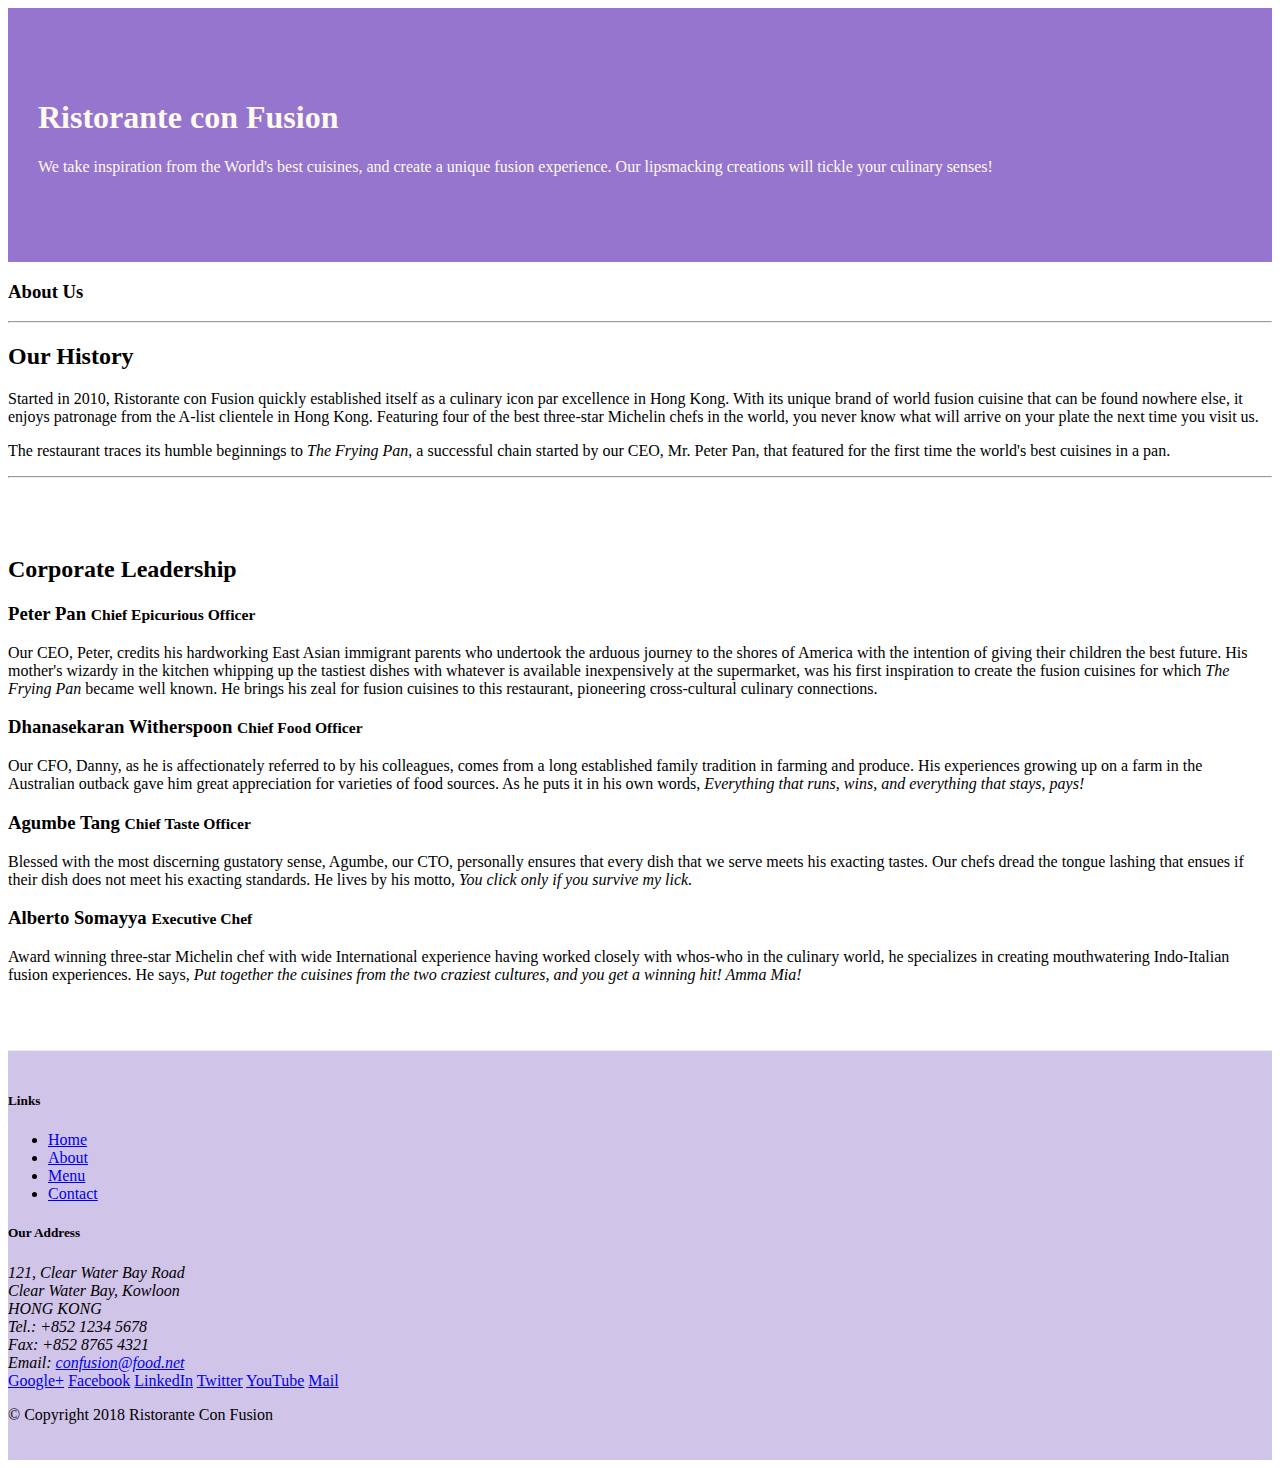
==== aboutus.html @ 0b1a3d37 "Assignment1" ====
<!DOCTYPE html>
<html lang="en">

<head>

     <!-- Required meta tags always come first -->
     <meta charset="utf-8">
     <meta name="viewport" content="width=device-width, initial-scale=1, shrink-to-fit=no">
     <meta http-equiv="x-ua-compatible" content="ie=edge">
 
     <!-- Bootstrap CSS -->
     <link rel="stylesheet" href="node_modules/bootstrap/dist/css/bootstrap.min.css">
     <link rel="stylesheet" href="css/styles.css">
     <title>Ristorante Con Fusion: About Us</title>

</head>

<body>

    <header class="jumbotron">
        <div class="container">
            <div class="row row-header">
                <div class="col-12 col-sm-6">
                    <h1>Ristorante con Fusion</h1>
                    <p>We take inspiration from the World's best cuisines, and create a unique fusion experience. Our lipsmacking creations will tickle your culinary senses!</p>
                </div>
                <div class="col-12 col-sm">
                </div>
            </div>
        </div>
    </header>

    <div class="container">
        <div>
            <div>
               <h3>About Us</h3>
               <hr>
            </div>
        </div>

        <div class="row row-header">
            <div class="col-12 col-sm-6">
                <h2>Our History</h2>
                <p>Started in 2010, Ristorante con Fusion quickly established itself as a culinary icon par excellence in Hong Kong. With its unique brand of world fusion cuisine that can be found nowhere else, it enjoys patronage from the A-list clientele in Hong Kong.  Featuring four of the best three-star Michelin chefs in the world, you never know what will arrive on your plate the next time you visit us.</p>
                <p>The restaurant traces its humble beginnings to <em>The Frying Pan</em>, a successful chain started by our CEO, Mr. Peter Pan, that featured for the first time the world's best cuisines in a pan.</p>
            </div>
            <div class="col-12 col-sm-6">
            </div>
        </div>
        <hr>


        <div class="row row-content align-items-center">
            <div class="">
                <h2>Corporate Leadership</h2>
                <h3>Peter Pan <small>Chief Epicurious Officer</small></h3>
                <div>
                    <p class="d-none d-sm-block">Our CEO, Peter, credits his hardworking East Asian immigrant parents who undertook the arduous journey to the shores of America with the intention of giving their children the best future. His mother's wizardy in the kitchen whipping up the tastiest dishes with whatever is available inexpensively at the supermarket, was his first inspiration to create the fusion cuisines for which <em>The Frying Pan</em> became well known. He brings his zeal for fusion cuisines to this restaurant, pioneering cross-cultural culinary connections.</p>
                    <h3>Dhanasekaran Witherspoon <small>Chief Food Officer</small></h3>
                    <p class="d-none d-sm-block">Our CFO, Danny, as he is affectionately referred to by his colleagues, comes from a long established family tradition in farming and produce. His experiences growing up on a farm in the Australian outback gave him great appreciation for varieties of food sources. As he puts it in his own words, <em>Everything that runs, wins, and everything that stays, pays!</em></p>
                    <h3>Agumbe Tang <small>Chief Taste Officer</small></h3>
                    <p class="d-none d-sm-block">Blessed with the most discerning gustatory sense, Agumbe, our CTO, personally ensures that every dish that we serve meets his exacting tastes. Our chefs dread the tongue lashing that ensues if their dish does not meet his exacting standards. He lives by his motto, <em>You click only if you survive my lick.</em></p>
                    <h3>Alberto Somayya <small>Executive Chef</small></h3>
                    <p class="d-none d-sm-block">Award winning three-star Michelin chef with wide International experience having worked closely with whos-who in the culinary world, he specializes in creating mouthwatering Indo-Italian fusion experiences. He says, <em>Put together the cuisines from the two craziest cultures, and you get a winning hit! Amma Mia!</em></p>
                </div>
                
            </div>
       </div>

    </div>

    <footer class="footer">
        <div class="container">
            <div class="row">             
                <div class="col-4 offset-1 col-sm-2">
                    <h5>Links</h5>
                    <ul class="list-unstyled">
                        <li><a href="#">Home</a></li>
                        <li><a href="#">About</a></li>
                        <li><a href="#">Menu</a></li>
                        <li><a href="#">Contact</a></li>
                    </ul>
                </div>
                <div class="col-7 col-sm-5">
                    <h5>Our Address</h5>
                    <address>
		              121, Clear Water Bay Road<br>
		              Clear Water Bay, Kowloon<br>
		              HONG KONG<br>
		              Tel.: +852 1234 5678<br>
		              Fax: +852 8765 4321<br>
		              Email: <a href="mailto:confusion@food.net">confusion@food.net</a>
		           </address>
                </div>
                <div class="col-12 col-sm-4 align-self-center">
                    <div class="text-center">
                        <a href="http://google.com/+">Google+</a>
                        <a href="http://www.facebook.com/profile.php?id=">Facebook</a>
                        <a href="http://www.linkedin.com/in/">LinkedIn</a>
                        <a href="http://twitter.com/">Twitter</a>
                        <a href="http://youtube.com/">YouTube</a>
                        <a href="mailto:">Mail</a>
                    </div>
                </div>
           </div>
           <div class="row justify-content-center">             
                <div class="col-auto">
                    <p>© Copyright 2018 Ristorante Con Fusion</p>
                </div>
           </div>
        </div>
    </footer>




    
    <!-- jQuery first, then Popper.js, then Bootstrap JS. -->
    <script src="node_modules/jquery/dist/jquery.slim.min.js"></script>
    <script src="node_modules/popper.js/dist/umd/popper.min.js"></script>
    <script src="node_modules/bootstrap/dist/js/bootstrap.min.js"></script>
    
</body>

</html>
---- css/styles.css ----
.row-header {
  margin: 0px auto;
  padding: 0px auto;
}
.row-content {
  margin: 0px auto;
  padding: 50px 0px 50px 0px;
  border-bottom: 1px ridge;
  min-height: 400px;
}
.footer {
  background-color: #D1C4E9;
  margin: 0px auto;
  padding: 20px 0px 20px 0px;
}
.jumbotron {
  padding: 70px 30px 70px 30px;
  margin: 0px auto;
  background: #9575CD;
  color: floralwhite;
}
.address {
  font-size: 80%;
  margin: 0px;
  color: #0f0f0f;
}
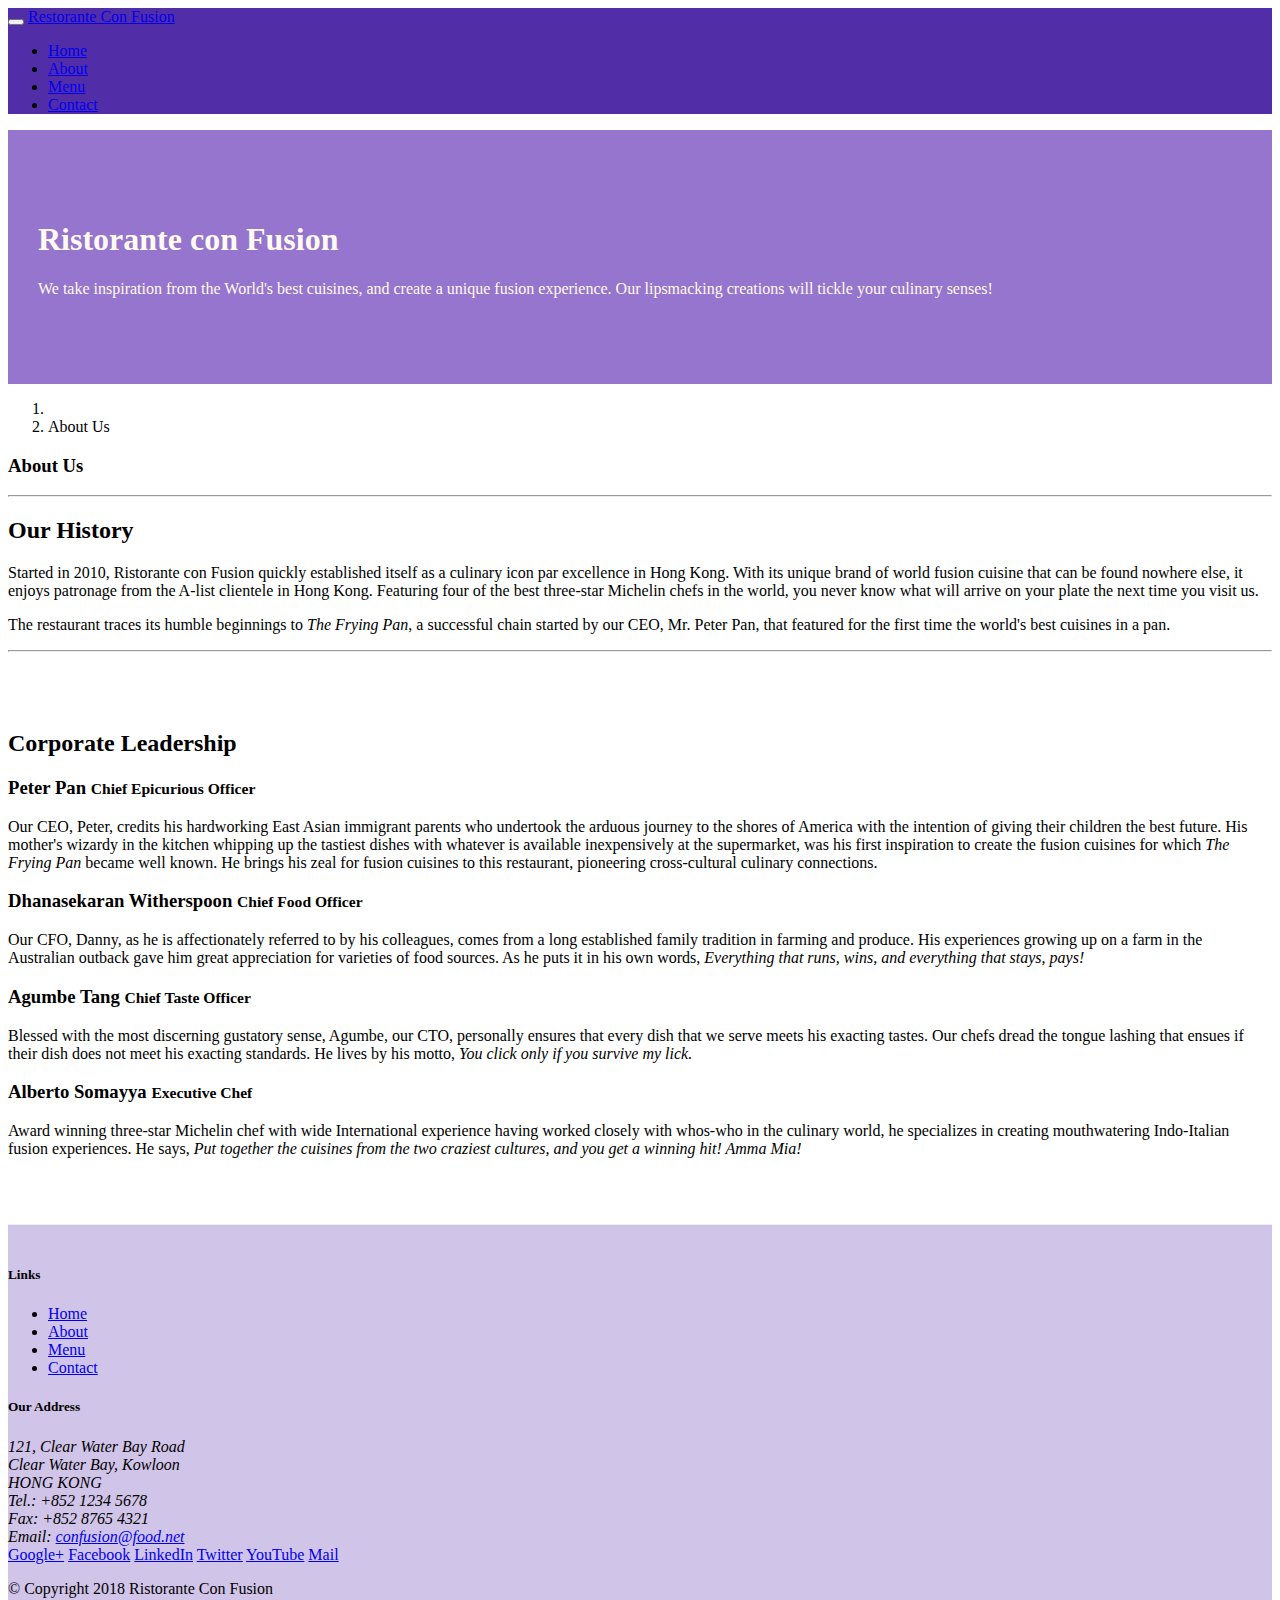
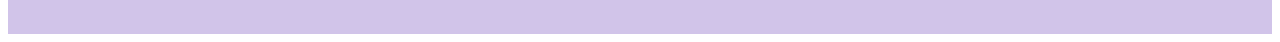
==== commit b30058a0: "navbar and breadcrumb" ====
--- a/aboutus.html
+++ b/aboutus.html
@@ -17,6 +17,23 @@
 
 <body>
 
+    <nav class="navbar navbar-dark navbar-expand-sm fixed-top">
+        <div class="container">
+            <button class="navbar-toggler" type="button" data-toggle="collapse" data-target="#Navbar">
+                <span class="navbar-toggler-icon"></span>
+            </button>
+            <a href="./index.html" class="navbar-brand mr-auto">Restorante Con Fusion</a>
+            <div class="collapse navbar-collapse" id="Navbar">
+                <ul class="navbar-nav mr-auto">
+                    <li class="nav-item"><a href="./index.html" class="nav-link">Home</a></li>
+                    <li class="nav-item active"><a href="#" class="nav-link">About</a></li>
+                    <li class="nav-item"><a href="#" class="nav-link">Menu</a></li>
+                    <li class="nav-item"><a href="#" class="nav-link">Contact</a></li>
+                </ul>
+            </div>
+        </div>
+    </nav>
+
     <header class="jumbotron">
         <div class="container">
             <div class="row row-header">
@@ -31,8 +48,12 @@
     </header>
 
     <div class="container">
-        <div>
-            <div>
+        <div class="row">
+            <ol class="col-12 breadcrumb">
+                <li class="breadcrumb-item"><a href="./index.html"></a></li>
+                <li class="breadcrumb-item active">About Us</li>
+            </ol>
+            <div class="col-12">
                <h3>About Us</h3>
                <hr>
             </div>
@@ -75,7 +96,7 @@
                 <div class="col-4 offset-1 col-sm-2">
                     <h5>Links</h5>
                     <ul class="list-unstyled">
-                        <li><a href="#">Home</a></li>
+                        <li><a href="./index.html">Home</a></li>
                         <li><a href="#">About</a></li>
                         <li><a href="#">Menu</a></li>
                         <li><a href="#">Contact</a></li>
--- a/css/styles.css
+++ b/css/styles.css
@@ -23,4 +23,11 @@
   font-size: 80%;
   margin: 0px;
   color: #0f0f0f;
+}
+body {
+  padding: 50px 0px 0px 0x;
+  z-index: 0;
+}
+.navbar-dark {
+  background-color: #512DA8;
 }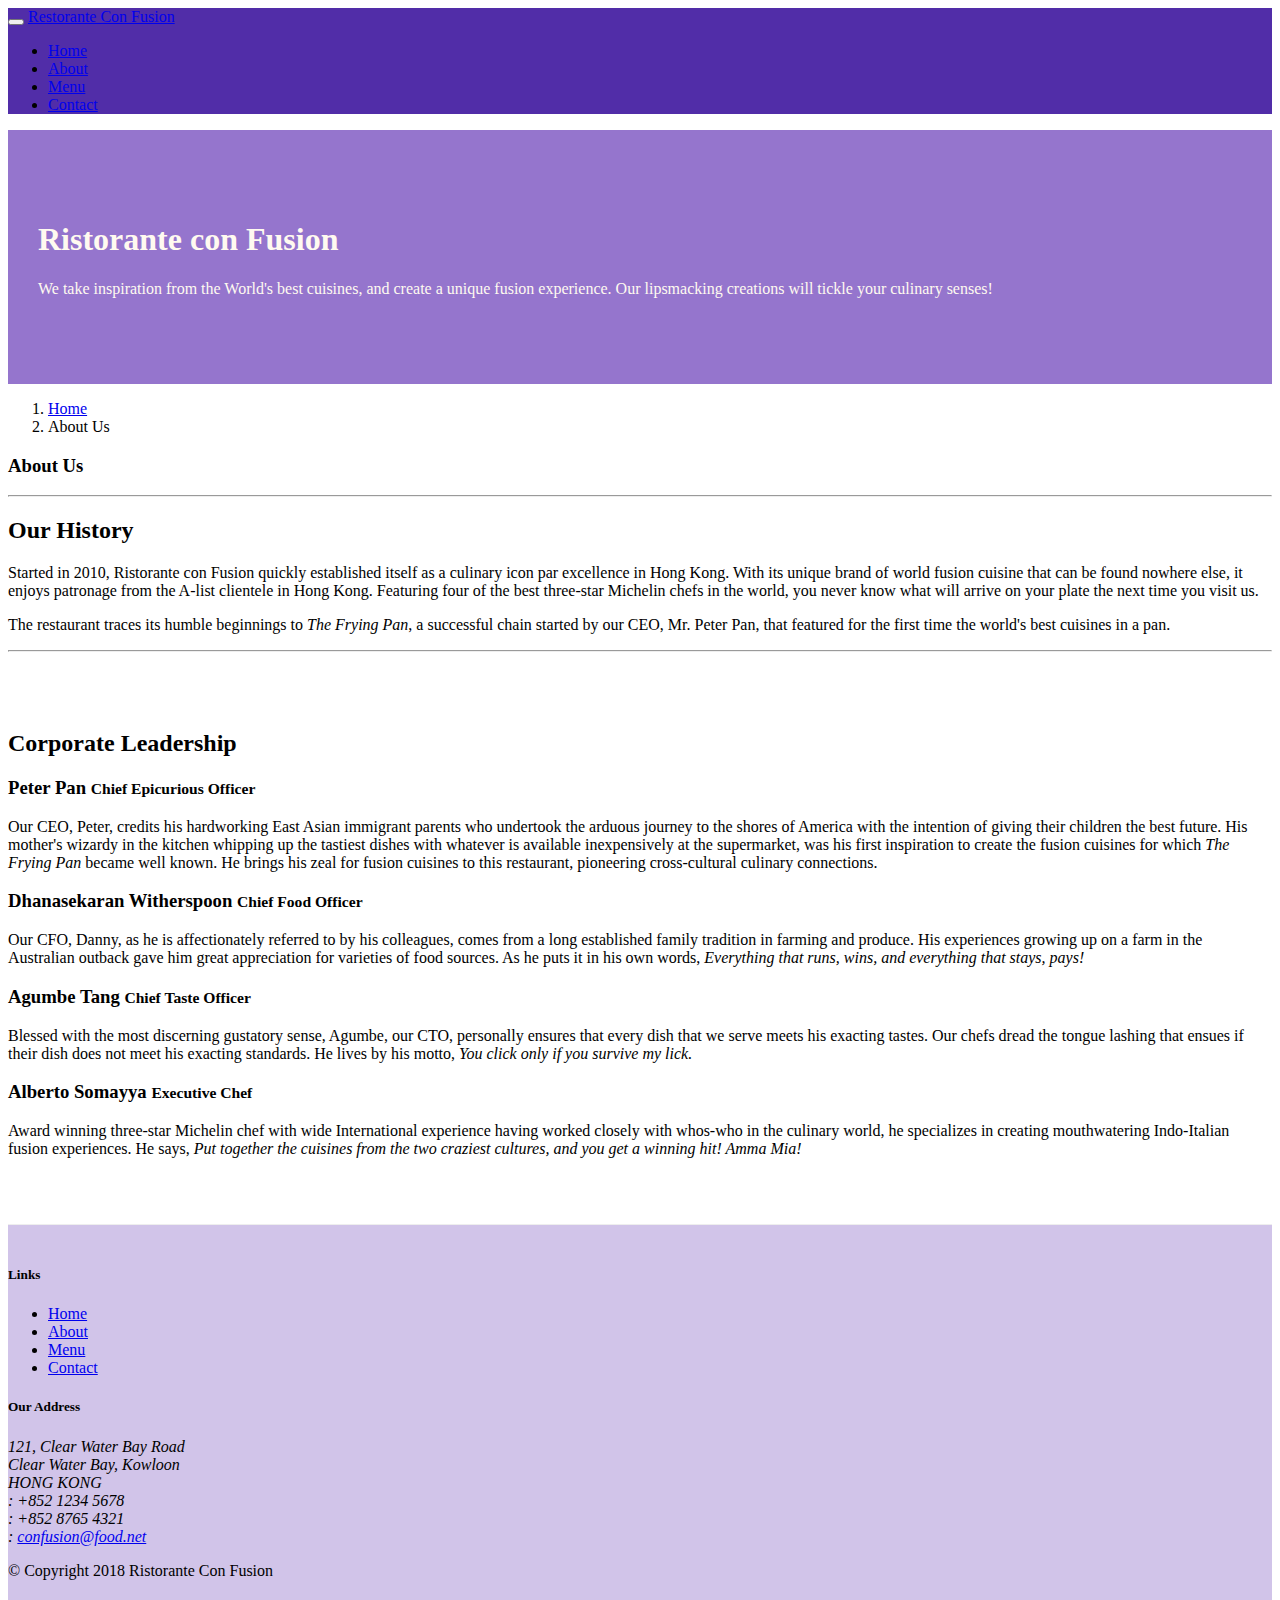
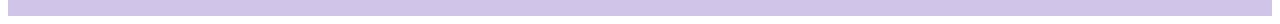
==== commit f2b1cd85: "icon fonts" ====
--- a/aboutus.html
+++ b/aboutus.html
@@ -10,6 +10,8 @@
  
      <!-- Bootstrap CSS -->
      <link rel="stylesheet" href="node_modules/bootstrap/dist/css/bootstrap.min.css">
+     <link rel="stylesheet" href="node_modules/font-awesome/css/font-awesome.min.css">
+    <link rel="stylesheet" href="node_modules/bootstrap-social/bootstrap-social.css">
      <link rel="stylesheet" href="css/styles.css">
      <title>Ristorante Con Fusion: About Us</title>
 
@@ -25,10 +27,10 @@
             <a href="./index.html" class="navbar-brand mr-auto">Restorante Con Fusion</a>
             <div class="collapse navbar-collapse" id="Navbar">
                 <ul class="navbar-nav mr-auto">
-                    <li class="nav-item"><a href="./index.html" class="nav-link">Home</a></li>
-                    <li class="nav-item active"><a href="#" class="nav-link">About</a></li>
-                    <li class="nav-item"><a href="#" class="nav-link">Menu</a></li>
-                    <li class="nav-item"><a href="#" class="nav-link">Contact</a></li>
+                    <li class="nav-item"><a href="./index.html" class="nav-link"><span class="fa fa-home fa-lg"></span> Home</a></li>
+                    <li class="nav-item active"><a href="#" class="nav-link"><span class="fa fa-info fa-lg"></span> About</a></li>
+                    <li class="nav-item"><a href="#" class="nav-link"><span class="fa fa-list fa-lg"></span> Menu</a></li>
+                    <li class="nav-item"><a href="#" class="nav-link"><span class="fa fa-address-card fa-lg"></span> Contact</a></li>
                 </ul>
             </div>
         </div>
@@ -50,7 +52,7 @@
     <div class="container">
         <div class="row">
             <ol class="col-12 breadcrumb">
-                <li class="breadcrumb-item"><a href="./index.html"></a></li>
+                <li class="breadcrumb-item"><a href="./index.html">Home</a></li>
                 <li class="breadcrumb-item active">About Us</li>
             </ol>
             <div class="col-12">
@@ -108,19 +110,19 @@
 		              121, Clear Water Bay Road<br>
 		              Clear Water Bay, Kowloon<br>
 		              HONG KONG<br>
-		              Tel.: +852 1234 5678<br>
-		              Fax: +852 8765 4321<br>
-		              Email: <a href="mailto:confusion@food.net">confusion@food.net</a>
+		              <span class="fa fa-phone fa-lg"></span>: +852 1234 5678<br>
+		              <span class="fa fa-fax fa-lg"></span>: +852 8765 4321<br>
+		              <span class="fa fa-envelope fa-lg"></span>: <a href="mailto:confusion@food.net">confusion@food.net</a>
 		           </address>
                 </div>
                 <div class="col-12 col-sm-4 align-self-center">
                     <div class="text-center">
-                        <a href="http://google.com/+">Google+</a>
-                        <a href="http://www.facebook.com/profile.php?id=">Facebook</a>
-                        <a href="http://www.linkedin.com/in/">LinkedIn</a>
-                        <a href="http://twitter.com/">Twitter</a>
-                        <a href="http://youtube.com/">YouTube</a>
-                        <a href="mailto:">Mail</a>
+                        <a class="btn btn-social-icon btn-google" href="http://google.com/+"><i class="fa fa-google-plus fa-lg"></i></a>
+                        <a class="btn btn-social-icon btn-facebook" href="http://www.facebook.com/profile.php?id="><i class="fa fa-facebook fa-lg"></i></a>
+                        <a class="btn btn-social-icon btn-linkedin" href="http://www.linkedin.com/in/"><i class="fa fa-linkedin fa-lg"></i></a>
+                        <a class="btn btn-social-icon btn-twitter" href="http://twitter.com/"><i class="fa fa-twitter fa-lg"></i></a>
+                        <a class="btn btn-social-icon btn-google" href="http://youtube.com/"><i class="fa fa-youtube fa-lg"></i></a>
+                        <a class="btn btn-social-icon" href="mailto:"><i class="fa fa-envelope fa-lg"></i></a>
                     </div>
                 </div>
            </div>
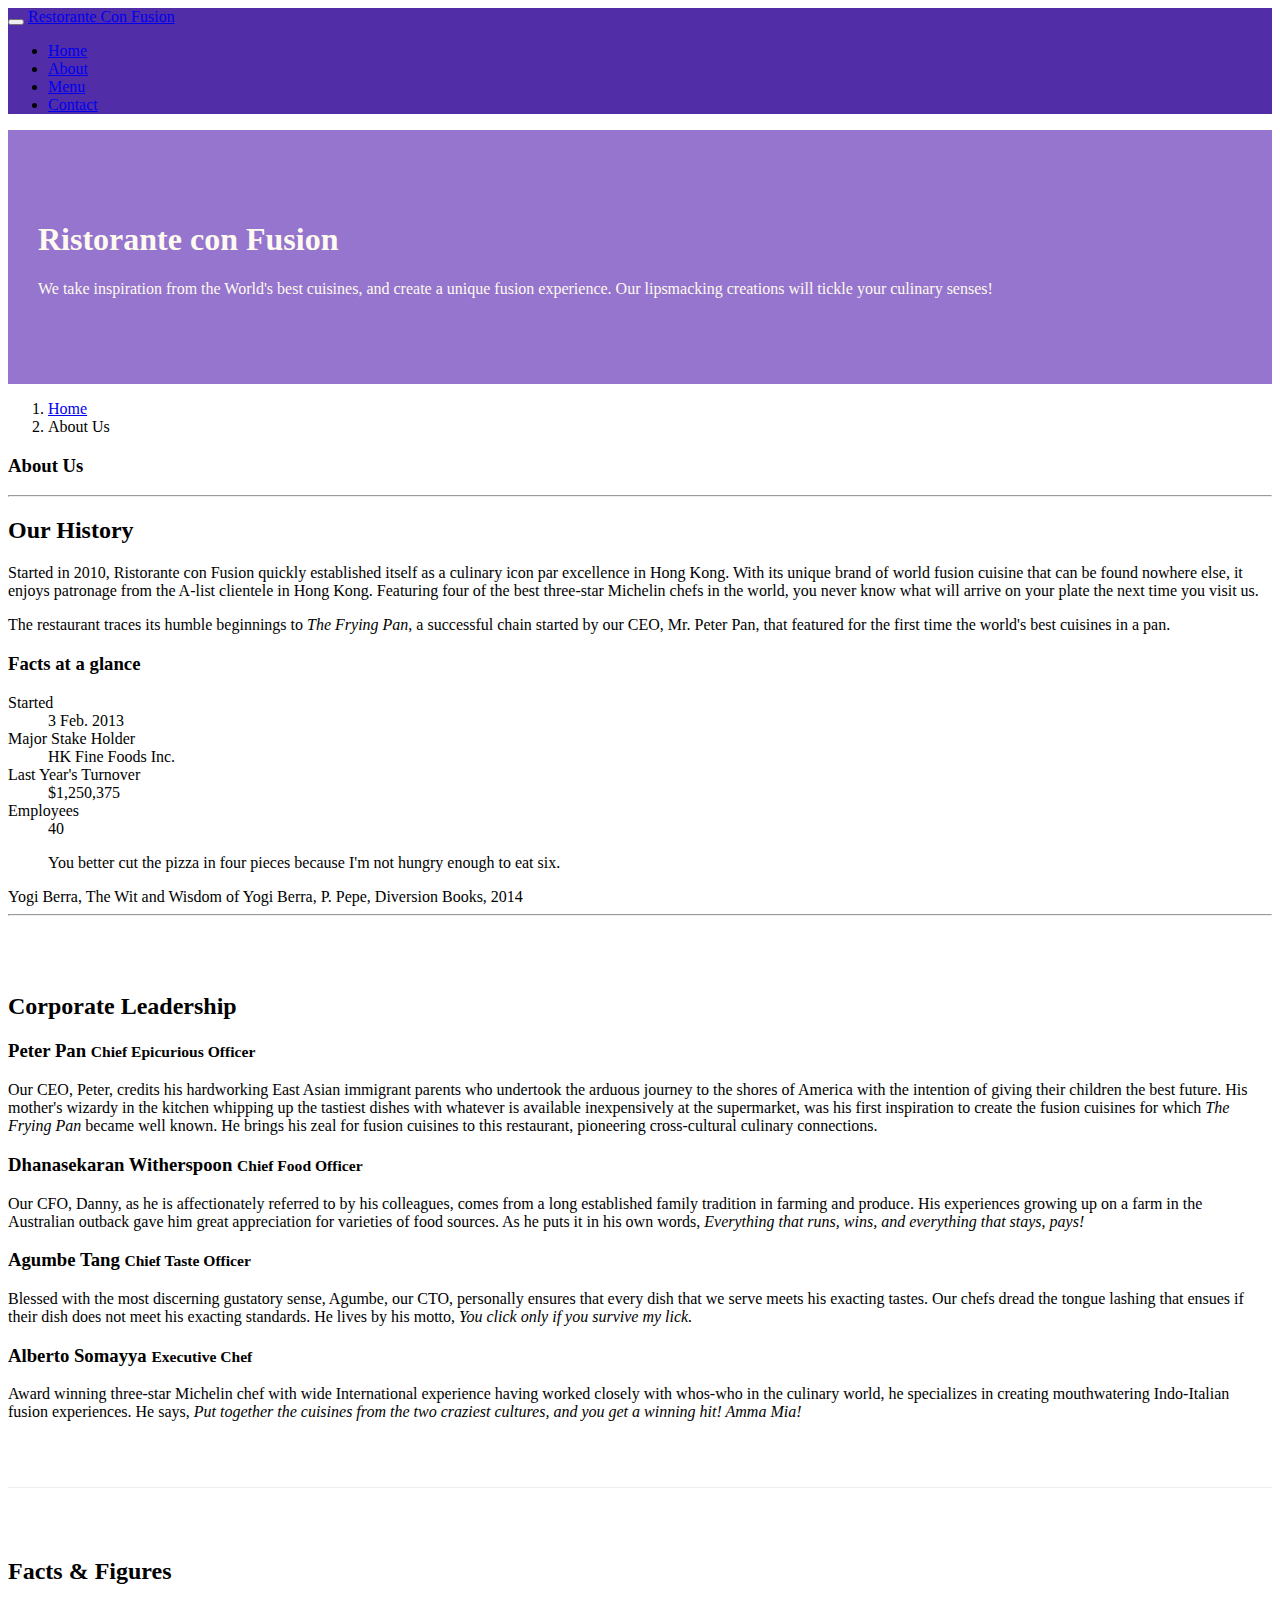
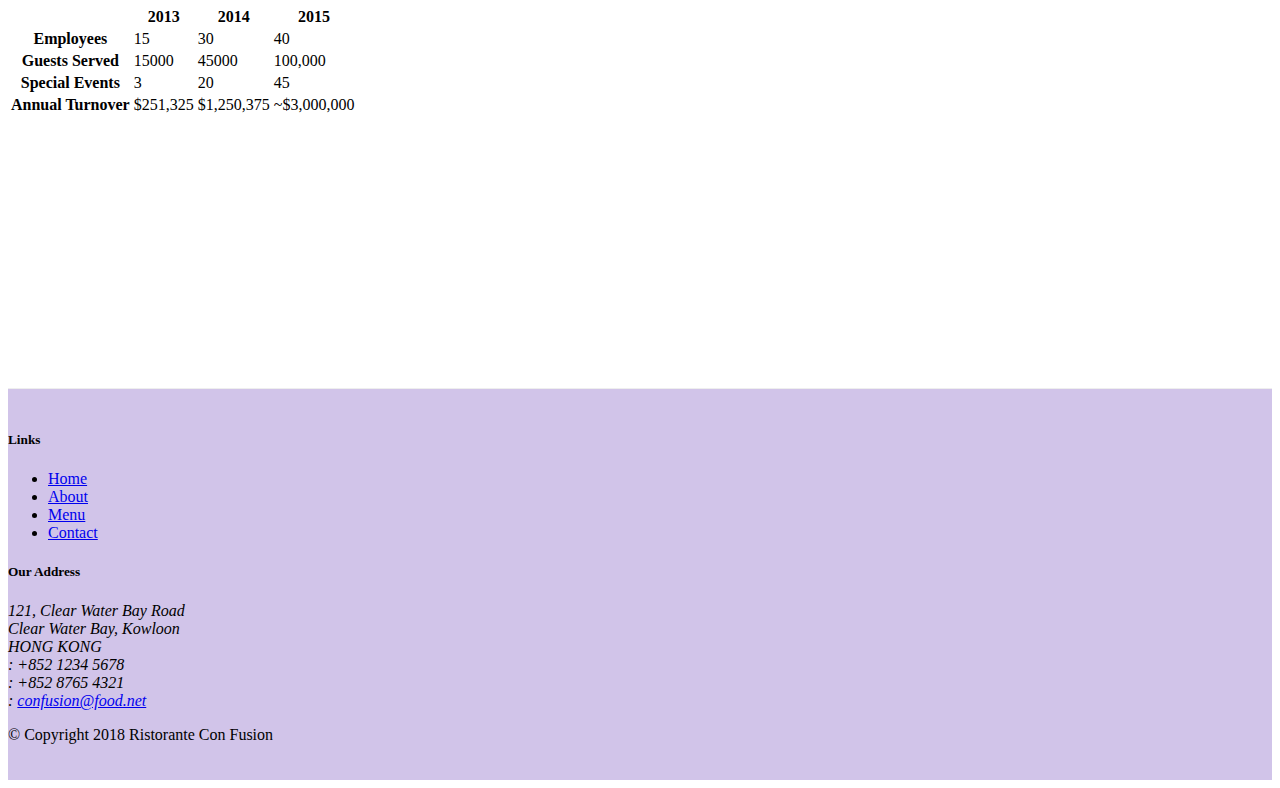
==== commit 5e2891b2: "tables and cards" ====
--- a/aboutus.html
+++ b/aboutus.html
@@ -30,7 +30,7 @@
                     <li class="nav-item"><a href="./index.html" class="nav-link"><span class="fa fa-home fa-lg"></span> Home</a></li>
                     <li class="nav-item active"><a href="#" class="nav-link"><span class="fa fa-info fa-lg"></span> About</a></li>
                     <li class="nav-item"><a href="#" class="nav-link"><span class="fa fa-list fa-lg"></span> Menu</a></li>
-                    <li class="nav-item"><a href="#" class="nav-link"><span class="fa fa-address-card fa-lg"></span> Contact</a></li>
+                    <li class="nav-item"><a href="./contactus.html" class="nav-link"><span class="fa fa-address-card fa-lg"></span> Contact</a></li>
                 </ul>
             </div>
         </div>
@@ -68,6 +68,33 @@
                 <p>The restaurant traces its humble beginnings to <em>The Frying Pan</em>, a successful chain started by our CEO, Mr. Peter Pan, that featured for the first time the world's best cuisines in a pan.</p>
             </div>
             <div class="col-12 col-sm-6">
+                <div class="card">
+                    <h3 class="card-header bg-primary text-white">Facts at a glance</h3>
+                    <div class="card-body">
+                        <dl class="row">
+                            <dt class="col-6">Started</dt>
+                            <dd class="col-6">3 Feb. 2013</dd>
+                            <dt class="col-6">Major Stake Holder</dt>
+                            <dd class="col-6">HK Fine Foods Inc.</dd>
+                            <dt class="col-6">Last Year's Turnover</dt>
+                            <dd class="col-6">$1,250,375</dd>
+                            <dt class="col-6">Employees</dt>
+                            <dd class="col-6">40</dd>
+                        </dl>
+                    </div>
+                </div>
+            </div>
+            <div class="col-12">
+                <div class="card card-body bg-light">
+                    <blockquote class="blockquote">
+                        <p class="mb-0">You better cut the pizza in four pieces because I'm not hungry enough to eat six.</p>
+                    </blockquote>
+                    <footer class="blockquote-footer">Yogi Berra,
+                        <cit title="Source Title">
+                            The Wit and Wisdom of Yogi Berra, P. Pepe, Diversion Books, 2014
+                        </cite>
+                    </footer>
+                </div>
             </div>
         </div>
         <hr>
@@ -90,6 +117,52 @@
             </div>
        </div>
 
+       <div class="row row-content">
+           <div class="col-12 col-sm-9">
+               <h2>Facts &amp; Figures</h2>
+               <div class="table-responsive">
+                <table class="table table-striped">
+                    <thead class="thead-dark">
+                        <tr>
+                            <th>&nbsp;</th>
+                            <th>2013</th>
+                            <th>2014</th>
+                            <th>2015</th>
+                        </tr>
+                    </thead>
+                    <tbody>
+                        <tr>
+                            <th>Employees</th>
+                            <td>15</td>
+                            <td>30</td>
+                            <td>40</td>
+                        </tr>
+                        <tr>
+                            <th>Guests Served</th>
+                            <td>15000</td>
+                            <td>45000</td>
+                            <td>100,000</td>
+                        </tr>
+                        <tr>
+                            <th>Special Events</th>
+                            <td>3</td>
+                            <td>20</td>
+                            <td>45</td>
+                        </tr>
+                        <tr>
+                            <th>Annual Turnover</th>
+                            <td>$251,325</td>
+                            <td>$1,250,375</td>
+                            <td>~$3,000,000</td>
+                        </tr>
+                    </tbody>
+                </table>
+            </div>
+           </div>
+           <div class="col-12 col-sm-3">
+           </div>
+       </div>
+
     </div>
 
     <footer class="footer">
@@ -101,7 +174,7 @@
                         <li><a href="./index.html">Home</a></li>
                         <li><a href="#">About</a></li>
                         <li><a href="#">Menu</a></li>
-                        <li><a href="#">Contact</a></li>
+                        <li><a href="./contactus.html">Contact</a></li>
                     </ul>
                 </div>
                 <div class="col-7 col-sm-5">
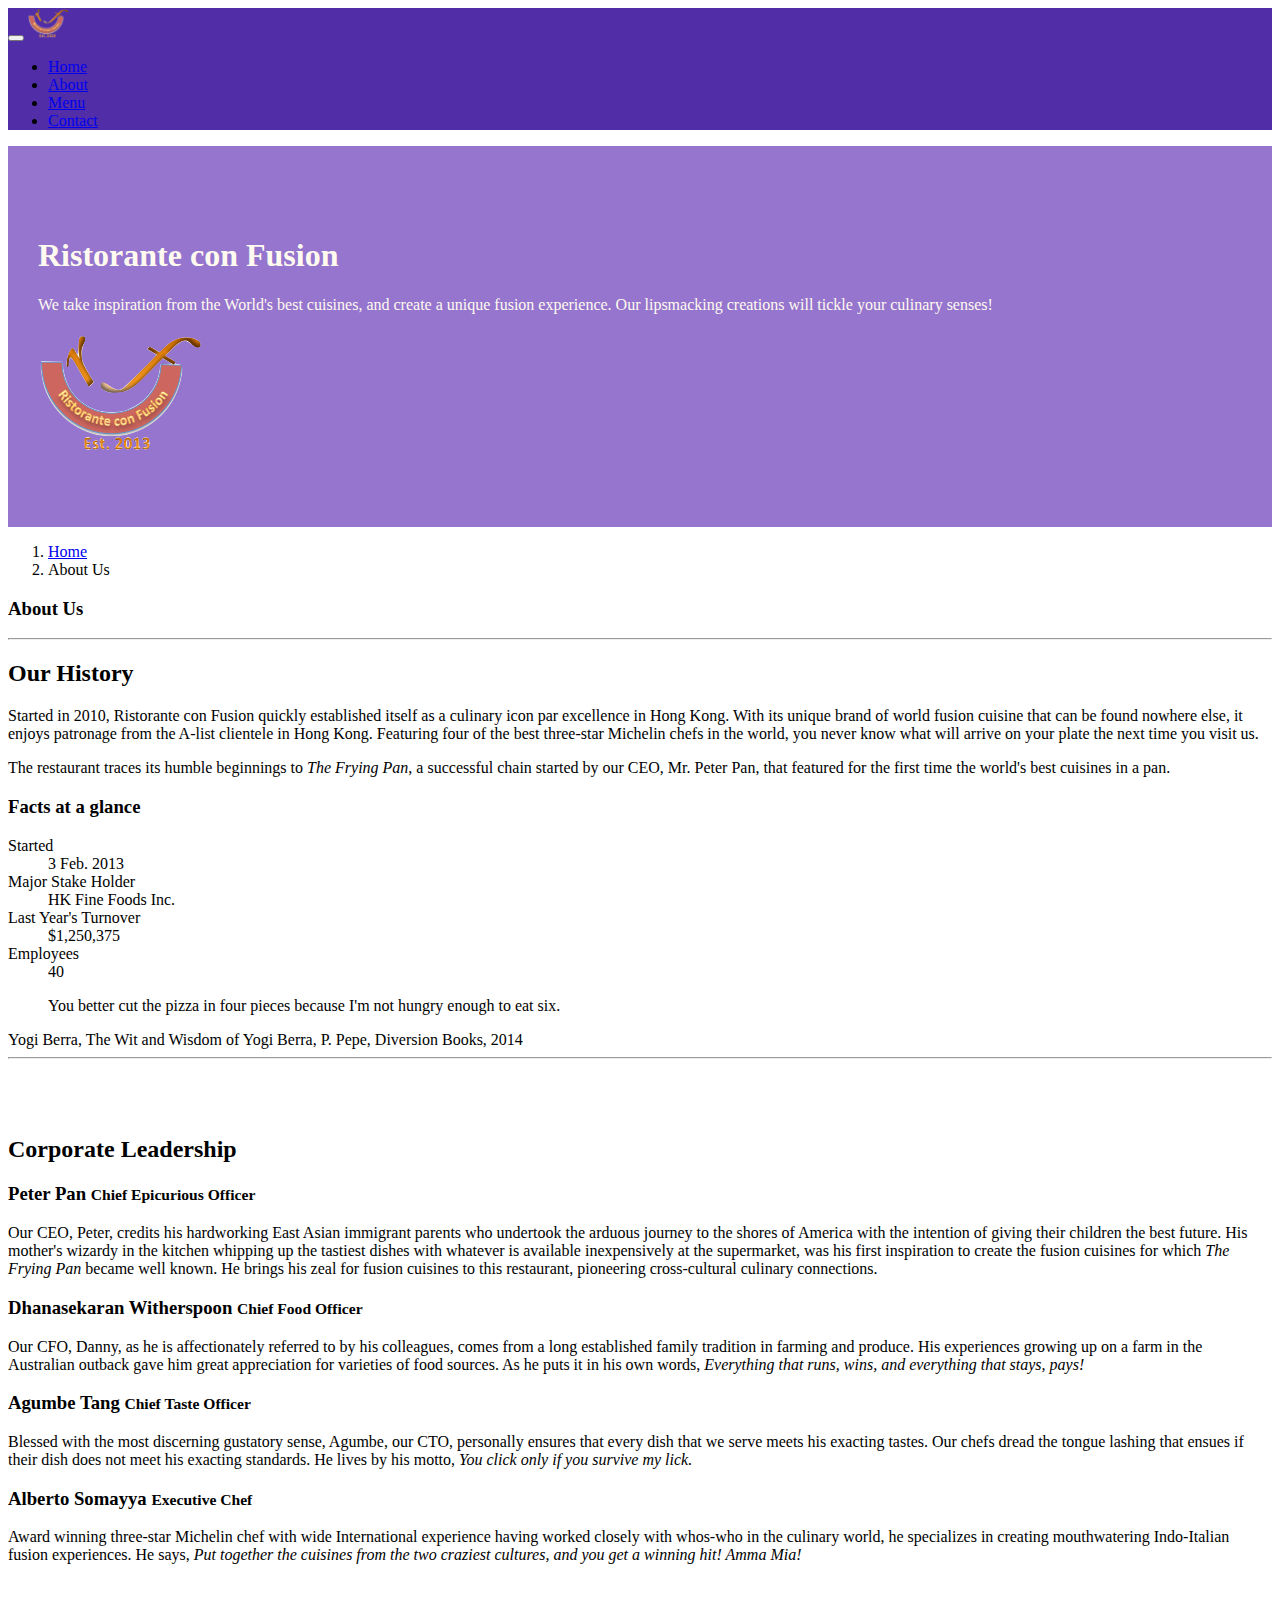
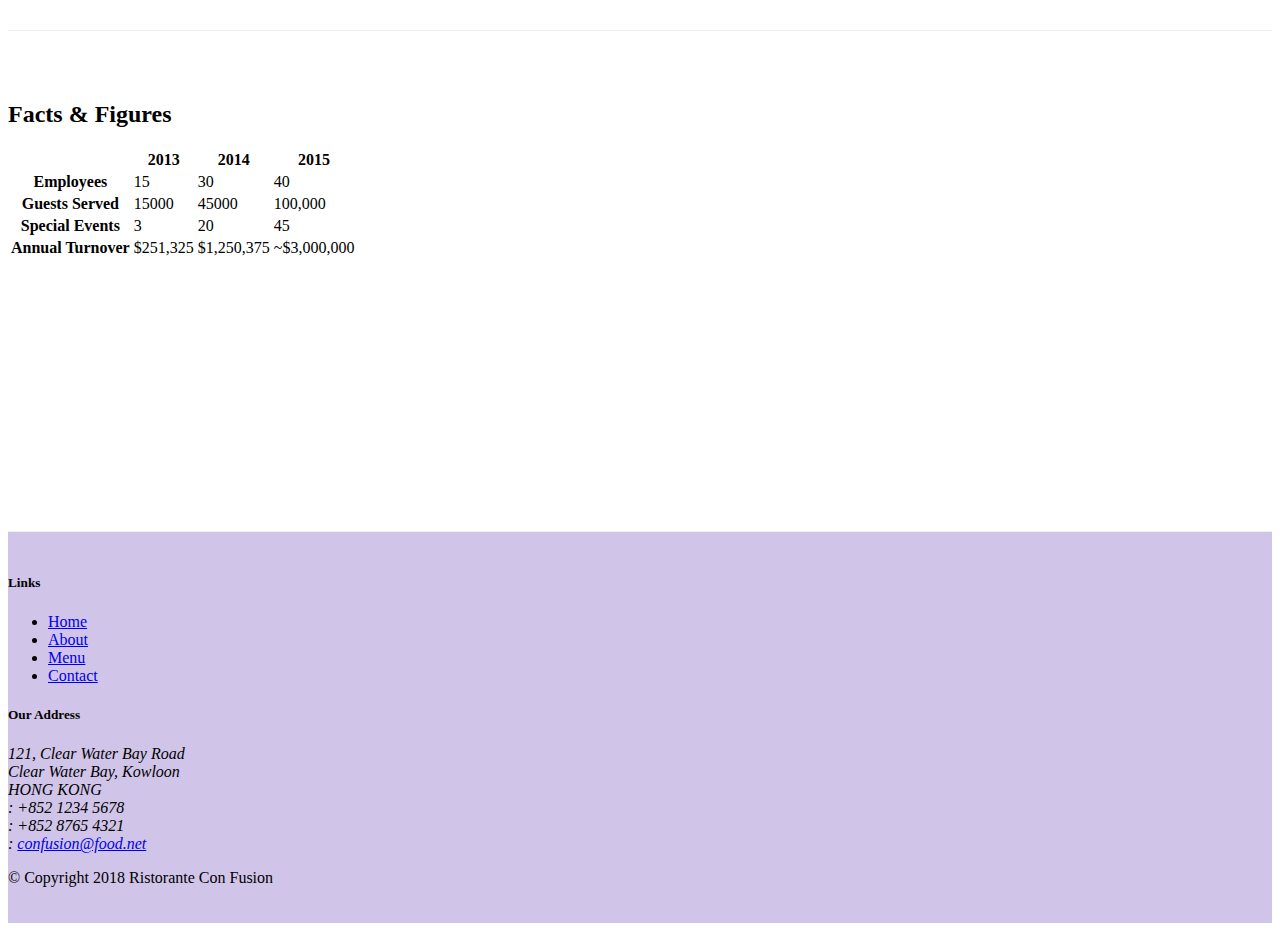
==== commit 871867ad: "Alerting users" ====
--- a/aboutus.html
+++ b/aboutus.html
@@ -24,7 +24,7 @@
             <button class="navbar-toggler" type="button" data-toggle="collapse" data-target="#Navbar">
                 <span class="navbar-toggler-icon"></span>
             </button>
-            <a href="./index.html" class="navbar-brand mr-auto">Restorante Con Fusion</a>
+            <a href="./index.html" class="navbar-brand mr-auto"><img src="./img/logo.png" alt="" height="30" width="41"></a>
             <div class="collapse navbar-collapse" id="Navbar">
                 <ul class="navbar-nav mr-auto">
                     <li class="nav-item"><a href="./index.html" class="nav-link"><span class="fa fa-home fa-lg"></span> Home</a></li>
@@ -43,7 +43,8 @@
                     <h1>Ristorante con Fusion</h1>
                     <p>We take inspiration from the World's best cuisines, and create a unique fusion experience. Our lipsmacking creations will tickle your culinary senses!</p>
                 </div>
-                <div class="col-12 col-sm">
+                <div class="col-12 col-sm align-self-center">
+                    <img src="./img/logo.png" alt="" class="img-fluid">
                 </div>
             </div>
         </div>
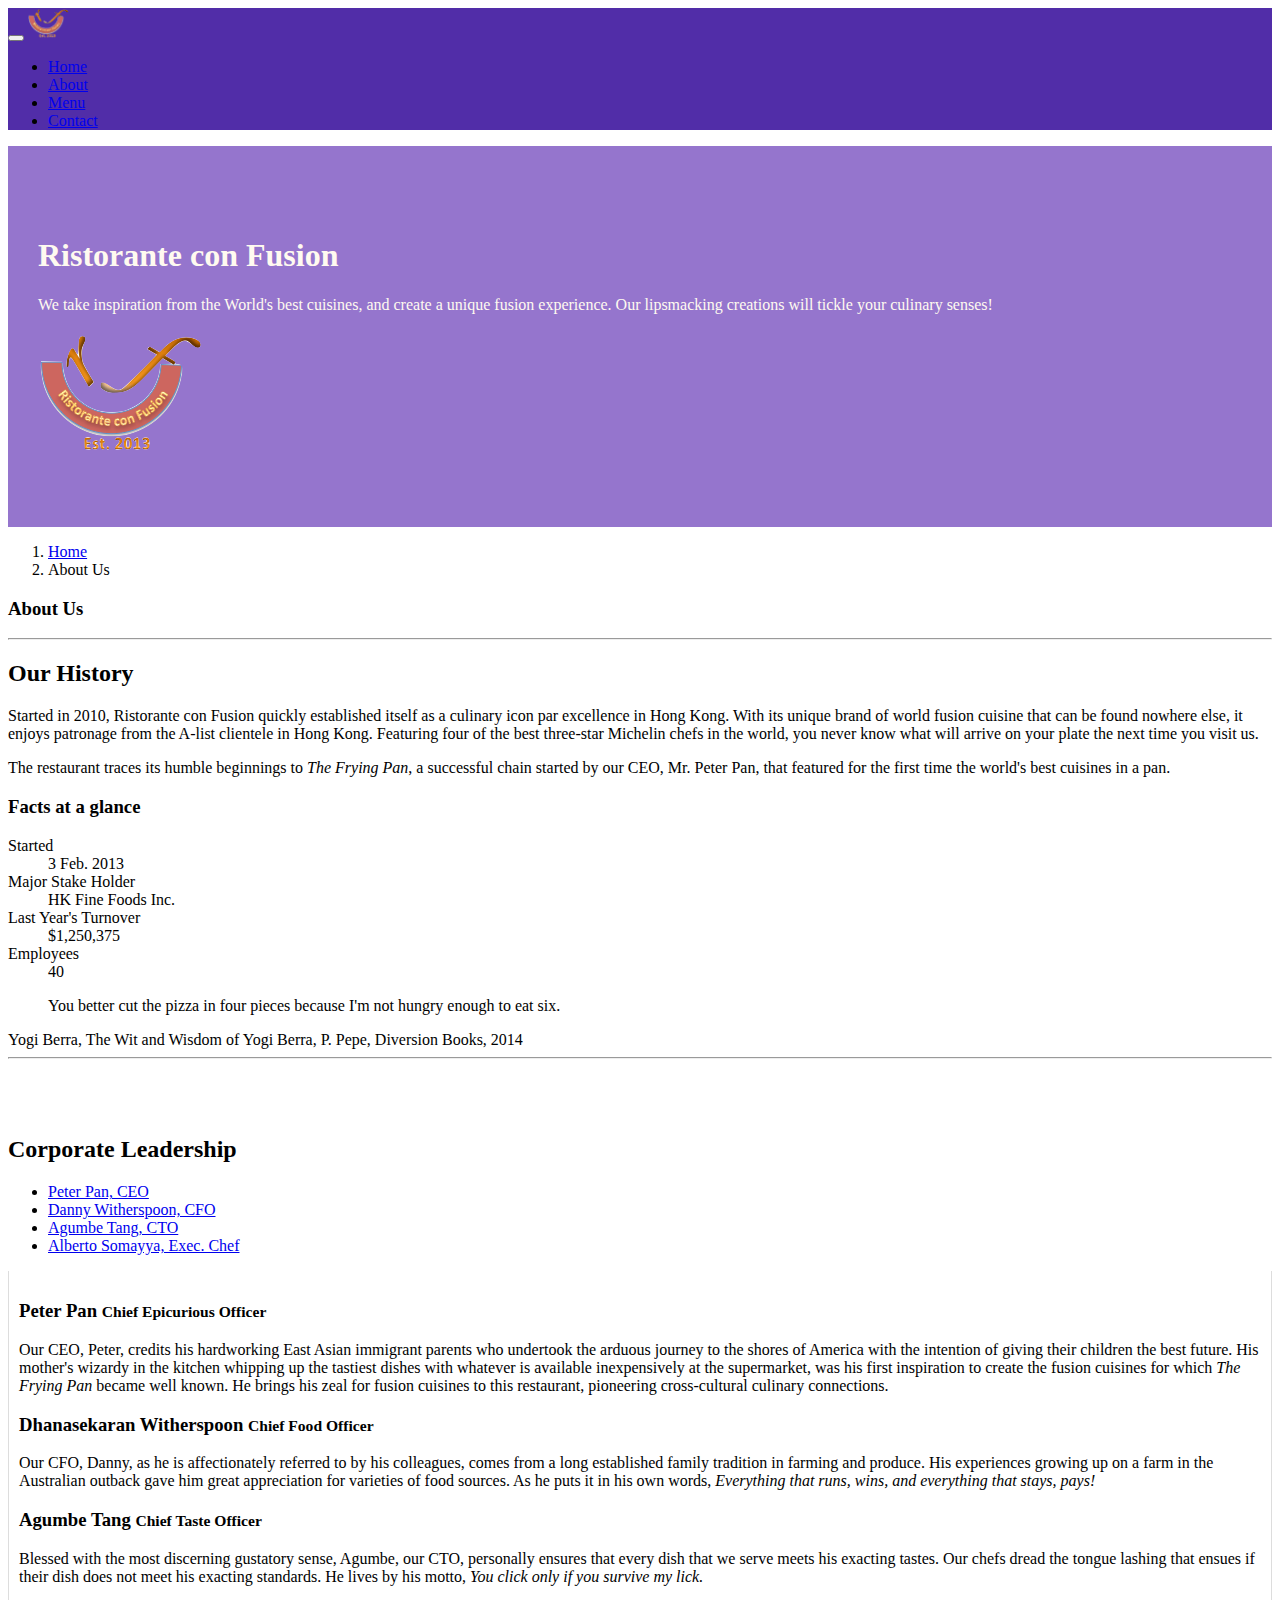
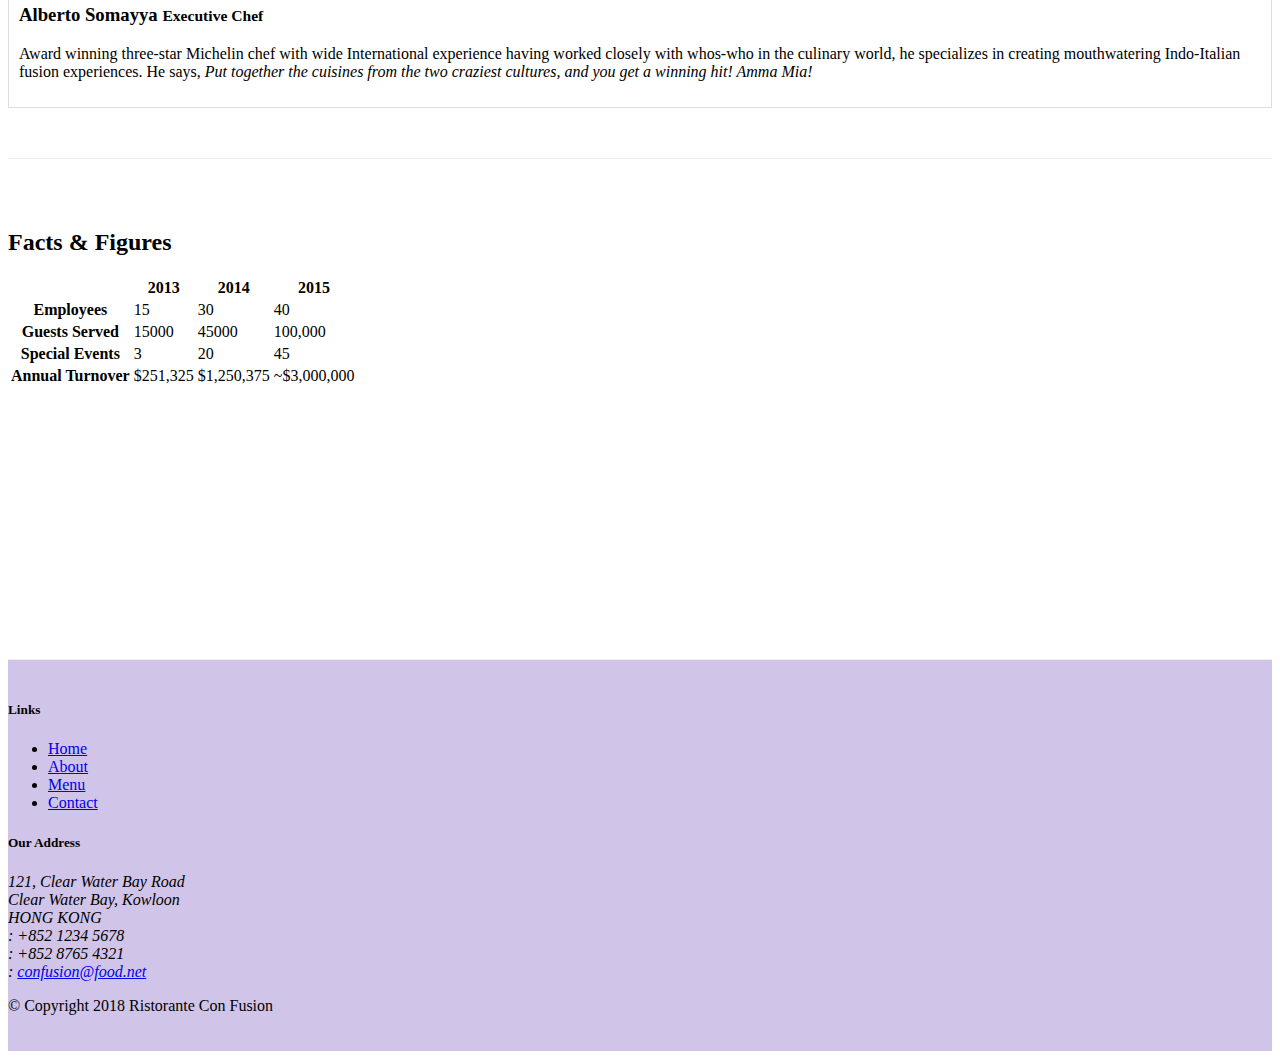
==== commit 9efdc92c: "tabs" ====
--- a/aboutus.html
+++ b/aboutus.html
@@ -104,16 +104,47 @@
         <div class="row row-content align-items-center">
             <div class="">
                 <h2>Corporate Leadership</h2>
-                <h3>Peter Pan <small>Chief Epicurious Officer</small></h3>
+
+                <ul class="nav nav-tabs">
+                    <li class="nav-item">
+                        <a href="#peter" class="nav-link active" role="tab" data-toggle="tab">Peter Pan, CEO</a>
+                    </li>
+                    <li class="nav-item">
+                        <a class="nav-link" href="#danny" role="tab"
+                          data-toggle="tab">Danny Witherspoon, CFO</a>
+                      </li>
+                      <li class="nav-item">
+                        <a class="nav-link" href="#agumbe"role="tab"
+                          data-toggle="tab">Agumbe Tang, CTO</a>
+                      </li>
+                      <li class="nav-item">
+                        <a class="nav-link" href="#alberto" role="tab"
+                          data-toggle="tab">Alberto Somayya, Exec. Chef</a>
+                      </li>
+                </ul>
+
+                <div class="tab-content">
+                    <div role="tabpanel" class="tab-pane fade show active" id="peter">
+                        <h3>Peter Pan <small>Chief Epicurious Officer</small></h3>
+                        <p class="d-none d-sm-block">Our CEO, Peter, credits his hardworking East Asian immigrant parents who undertook the arduous journey to the shores of America with the intention of giving their children the best future. His mother's wizardy in the kitchen whipping up the tastiest dishes with whatever is available inexpensively at the supermarket, was his first inspiration to create the fusion cuisines for which <em>The Frying Pan</em> became well known. He brings his zeal for fusion cuisines to this restaurant, pioneering cross-cultural culinary connections.</p>
+                    </div>
+                    <div role="tabpanel" class="tab-pane fade" id="danny">
+                        <h3>Dhanasekaran Witherspoon <small>Chief Food Officer</small></h3>
+                        <p class="d-none d-sm-block">Our CFO, Danny, as he is affectionately referred to by his colleagues, comes from a long established family tradition in farming and produce. His experiences growing up on a farm in the Australian outback gave him great appreciation for varieties of food sources. As he puts it in his own words, <em>Everything that runs, wins, and everything that stays, pays!</em></p>
+                    </div>
+                    <div role="tabpanel" class="tab-pane fade" id="agumbe">
+                        <h3>Agumbe Tang <small>Chief Taste Officer</small></h3>
+                        <p class="d-none d-sm-block">Blessed with the most discerning gustatory sense, Agumbe, our CTO, personally ensures that every dish that we serve meets his exacting tastes. Our chefs dread the tongue lashing that ensues if their dish does not meet his exacting standards. He lives by his motto, <em>You click only if you survive my lick.</em></p>
+                    </div>
+                    <div role="tabpanel" class="tab-pane fade" id="alberto">
+                        <h3>Alberto Somayya <small>Executive Chef</small></h3>
+                        <p class="d-none d-sm-block">Award winning three-star Michelin chef with wide International experience having worked closely with whos-who in the culinary world, he specializes in creating mouthwatering Indo-Italian fusion experiences. He says, <em>Put together the cuisines from the two craziest cultures, and you get a winning hit! Amma Mia!</em></p>
+                    </div>
                 <div>
-                    <p class="d-none d-sm-block">Our CEO, Peter, credits his hardworking East Asian immigrant parents who undertook the arduous journey to the shores of America with the intention of giving their children the best future. His mother's wizardy in the kitchen whipping up the tastiest dishes with whatever is available inexpensively at the supermarket, was his first inspiration to create the fusion cuisines for which <em>The Frying Pan</em> became well known. He brings his zeal for fusion cuisines to this restaurant, pioneering cross-cultural culinary connections.</p>
-                    <h3>Dhanasekaran Witherspoon <small>Chief Food Officer</small></h3>
-                    <p class="d-none d-sm-block">Our CFO, Danny, as he is affectionately referred to by his colleagues, comes from a long established family tradition in farming and produce. His experiences growing up on a farm in the Australian outback gave him great appreciation for varieties of food sources. As he puts it in his own words, <em>Everything that runs, wins, and everything that stays, pays!</em></p>
-                    <h3>Agumbe Tang <small>Chief Taste Officer</small></h3>
-                    <p class="d-none d-sm-block">Blessed with the most discerning gustatory sense, Agumbe, our CTO, personally ensures that every dish that we serve meets his exacting tastes. Our chefs dread the tongue lashing that ensues if their dish does not meet his exacting standards. He lives by his motto, <em>You click only if you survive my lick.</em></p>
-                    <h3>Alberto Somayya <small>Executive Chef</small></h3>
-                    <p class="d-none d-sm-block">Award winning three-star Michelin chef with wide International experience having worked closely with whos-who in the culinary world, he specializes in creating mouthwatering Indo-Italian fusion experiences. He says, <em>Put together the cuisines from the two craziest cultures, and you get a winning hit! Amma Mia!</em></p>
-                </div>
+            </div>
+        </div>
+
+                
                 
             </div>
        </div>
--- a/css/styles.css
+++ b/css/styles.css
@@ -30,4 +30,10 @@
 }
 .navbar-dark {
   background-color: #512DA8;
+}
+.tab-content {
+  border-left: 1px solid #ddd;
+  border-right: 1px solid #ddd;
+  border-bottom: 1px solid #ddd;
+  padding: 10px;
 }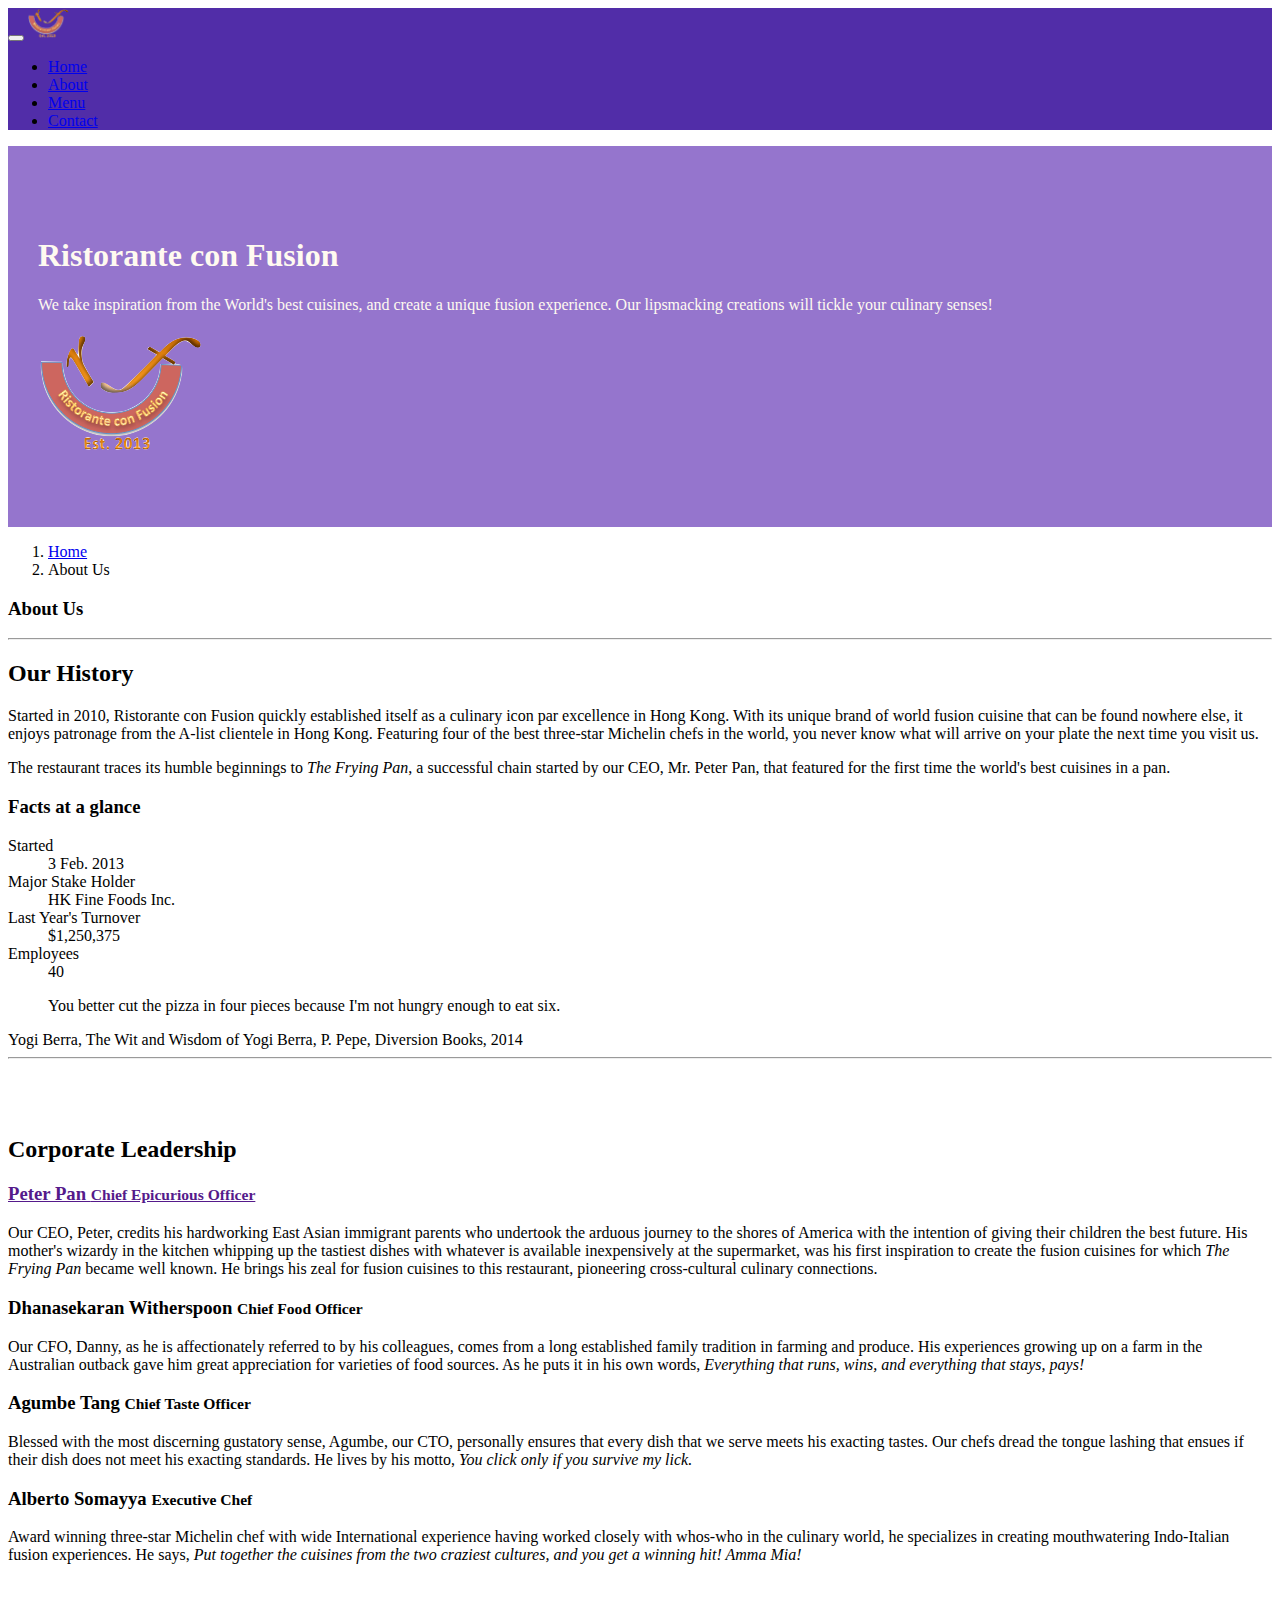
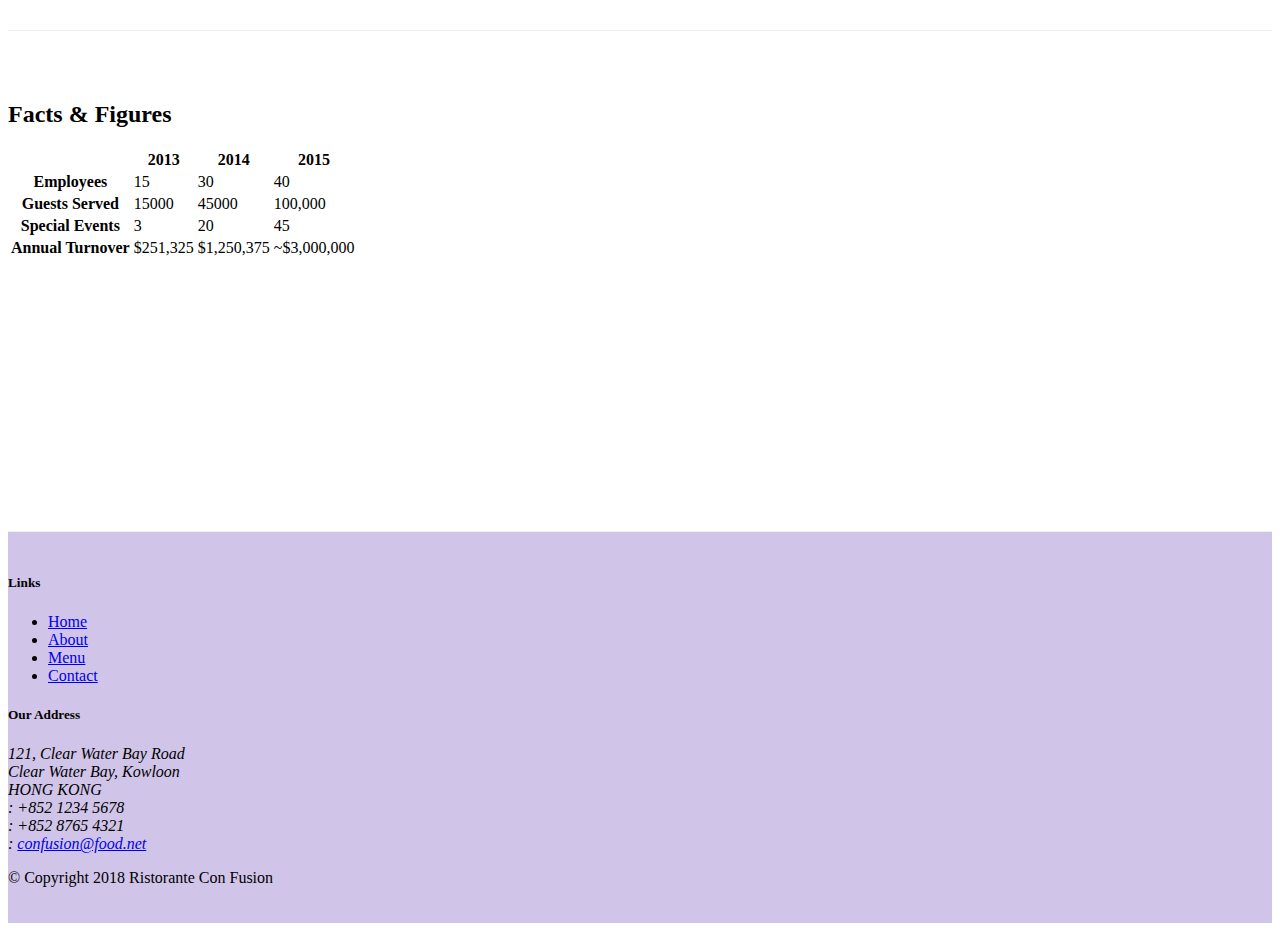
==== commit 88c38b09: "accordion" ====
--- a/aboutus.html
+++ b/aboutus.html
@@ -105,7 +105,7 @@
             <div class="">
                 <h2>Corporate Leadership</h2>
 
-                <ul class="nav nav-tabs">
+                <!-- <ul class="nav nav-tabs">
                     <li class="nav-item">
                         <a href="#peter" class="nav-link active" role="tab" data-toggle="tab">Peter Pan, CEO</a>
                     </li>
@@ -121,31 +121,68 @@
                         <a class="nav-link" href="#alberto" role="tab"
                           data-toggle="tab">Alberto Somayya, Exec. Chef</a>
                       </li>
-                </ul>
-
-                <div class="tab-content">
-                    <div role="tabpanel" class="tab-pane fade show active" id="peter">
-                        <h3>Peter Pan <small>Chief Epicurious Officer</small></h3>
-                        <p class="d-none d-sm-block">Our CEO, Peter, credits his hardworking East Asian immigrant parents who undertook the arduous journey to the shores of America with the intention of giving their children the best future. His mother's wizardy in the kitchen whipping up the tastiest dishes with whatever is available inexpensively at the supermarket, was his first inspiration to create the fusion cuisines for which <em>The Frying Pan</em> became well known. He brings his zeal for fusion cuisines to this restaurant, pioneering cross-cultural culinary connections.</p>
-                    </div>
-                    <div role="tabpanel" class="tab-pane fade" id="danny">
-                        <h3>Dhanasekaran Witherspoon <small>Chief Food Officer</small></h3>
-                        <p class="d-none d-sm-block">Our CFO, Danny, as he is affectionately referred to by his colleagues, comes from a long established family tradition in farming and produce. His experiences growing up on a farm in the Australian outback gave him great appreciation for varieties of food sources. As he puts it in his own words, <em>Everything that runs, wins, and everything that stays, pays!</em></p>
-                    </div>
-                    <div role="tabpanel" class="tab-pane fade" id="agumbe">
-                        <h3>Agumbe Tang <small>Chief Taste Officer</small></h3>
-                        <p class="d-none d-sm-block">Blessed with the most discerning gustatory sense, Agumbe, our CTO, personally ensures that every dish that we serve meets his exacting tastes. Our chefs dread the tongue lashing that ensues if their dish does not meet his exacting standards. He lives by his motto, <em>You click only if you survive my lick.</em></p>
-                    </div>
-                    <div role="tabpanel" class="tab-pane fade" id="alberto">
-                        <h3>Alberto Somayya <small>Executive Chef</small></h3>
-                        <p class="d-none d-sm-block">Award winning three-star Michelin chef with wide International experience having worked closely with whos-who in the culinary world, he specializes in creating mouthwatering Indo-Italian fusion experiences. He says, <em>Put together the cuisines from the two craziest cultures, and you get a winning hit! Amma Mia!</em></p>
-                    </div>
-                <div>
-            </div>
-        </div>
-
-                
-                
+                </ul> -->
+
+
+
+                <div id="accordion">
+                    <div class="card">
+                        <div class="card-header" role="tab" id="peterhead">
+                            <h3 class="mb-0">
+                                <a href="" data-toggle="collapse" data-target="#peter">
+                                    Peter Pan <small>Chief Epicurious Officer</small>
+                                </a>
+                            </h3>
+                        </div>
+                        <div role="tabpanel" class="collapse show" id="peter" data-parent="#accordion">
+                            <div class="card-body">
+                                <p class="d-none d-sm-block">Our CEO, Peter, credits his hardworking East Asian immigrant parents who undertook the arduous journey to the shores of America with the intention of giving their children the best future. His mother's wizardy in the kitchen whipping up the tastiest dishes with whatever is available inexpensively at the supermarket, was his first inspiration to create the fusion cuisines for which <em>The Frying Pan</em> became well known. He brings his zeal for fusion cuisines to this restaurant, pioneering cross-cultural culinary connections.</p>
+                            </div>
+                        </div>
+                    </div>
+                    <div class="card">
+                        <div class="card-header" role="tab" id="dannyhead">
+                            <h3 class="mb-0">
+                                <a class="collapsed" data-toggle="collapse" data-target="#danny">
+                                    Dhanasekaran Witherspoon <small>Chief Food Officer</small>
+                                </a>
+                            </h3>
+                        </div>
+                        <div class="collapse" id="danny" data-parent="#accordion">
+                            <div class="card-body">
+                                <p class="d-none d-sm-block">Our CFO, Danny, as he is affectionately referred to by his colleagues, comes from a long established family tradition in farming and produce. His experiences growing up on a farm in the Australian outback gave him great appreciation for varieties of food sources. As he puts it in his own words, <em>Everything that runs, wins, and everything that stays, pays!</em></p>
+                            </div>
+                        </div>
+                    </div>
+                    <div class="card">
+                        <div class="card-header" role="tab" id="agumbehead">
+                            <h3 class="mb-0">
+                                <a class="collapsed" data-toggle="collapse" data-target="#agumbe">
+                                Agumbe Tang <small>Chief Taste Officer</small>
+                                </a>
+                            </h3>
+                        </div>
+                        <div class="collapse" id="agumbe" data-parent="#accordion">
+                            <div class="card-body">
+                                <p class="d-none d-sm-block">Blessed with the most discerning gustatory sense, Agumbe, our CTO, personally ensures that every dish that we serve meets his exacting tastes. Our chefs dread the tongue lashing that ensues if their dish does not meet his exacting standards. He lives by his motto, <em>You click only if you survive my lick.</em></p>
+                            </div>
+                        </div>
+                    </div>
+                    <div class="card">
+                        <div class="card-header" role="tab" id="albertohead">
+                            <h3 class="mb-0">
+                                <a class="collapsed" data-toggle="collapse" data-target="#alberto">
+                                Alberto Somayya <small>Executive Chef</small>
+                                </a>
+                            </h3>
+                        </div>
+                        <div class="collapse" id="alberto" data-parent="#accordion">
+                            <div class="card-body">
+                                <p class="d-none d-sm-block">Award winning three-star Michelin chef with wide International experience having worked closely with whos-who in the culinary world, he specializes in creating mouthwatering Indo-Italian fusion experiences. He says, <em>Put together the cuisines from the two craziest cultures, and you get a winning hit! Amma Mia!</em></p>
+                            </div>
+                        </div>
+                    </div>
+                </div>
             </div>
        </div>
 
